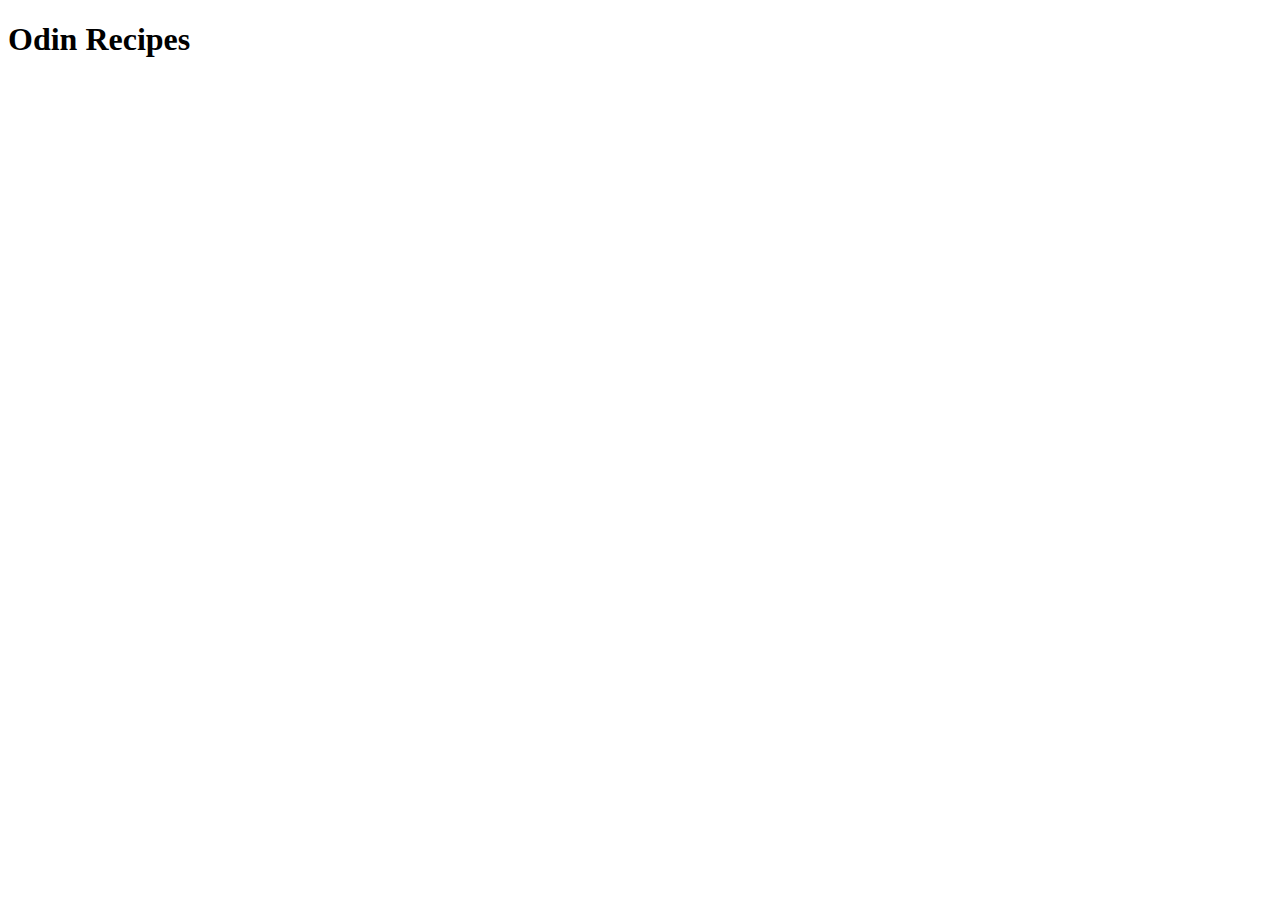
==== index.html @ 533fcf81 "created boiler plate html" ====
<!DOCTYPE html> <!-- tells you what type of document this is; in this 
    case, HTML -->

<html lang="en"> <!-- opening html tag for page, also specifies 
    language, english -->

<head> <!-- contains the meta data for the webpage -->

    <meta charset="UTF-8"> <!-- tells browsers to use utf-8 character encoding when
        translating machine code into human readable words; covers most characters
        and symbols in the world  -->

    <Title>Odin-Recipes</Title>
    
</head> <!-- closing tag for head -->

<body> <!-- contains the human readable portion of the webpage -->

    <h1>Odin Recipes</h1> <!-- header 1 -->

</body> <!-- closing tag for body -->




</html> <!-- closing tag for html webpage -->
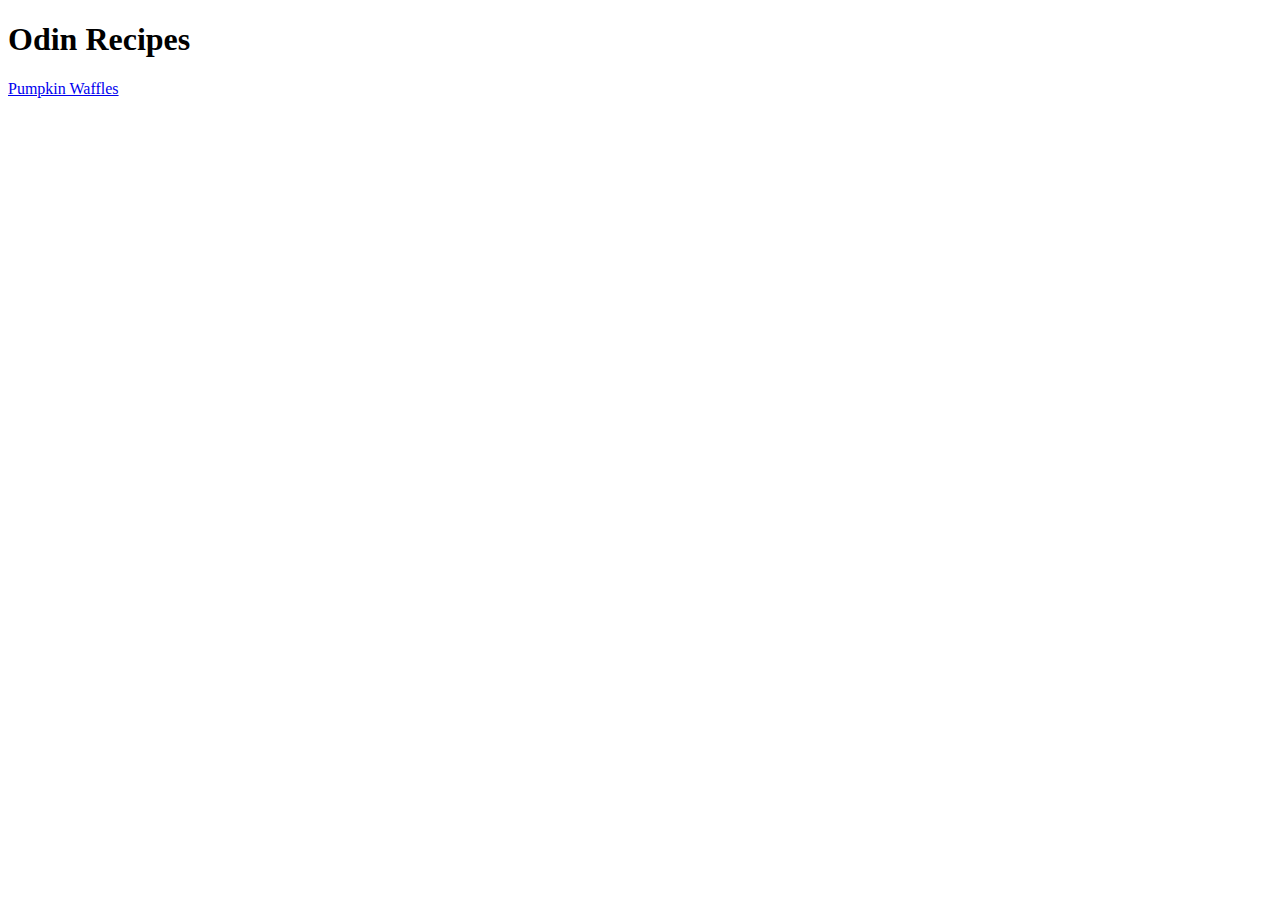
==== commit 296da056: "added hyperlink for pumpkin waffles recipe" ====
--- a/index.html
+++ b/index.html
@@ -18,6 +18,10 @@
 
     <h1>Odin Recipes</h1> <!-- header 1 -->
 
+    <a href="https://www.allrecipes.com/recipe/106388/pumpkin-waffles/" 
+    target="_blank">Pumpkin Waffles</a> <!-- anchor tag for adding hyperlinks;
+    target="_blank will open link in a new tab"-->
+
 </body> <!-- closing tag for body -->
 
 
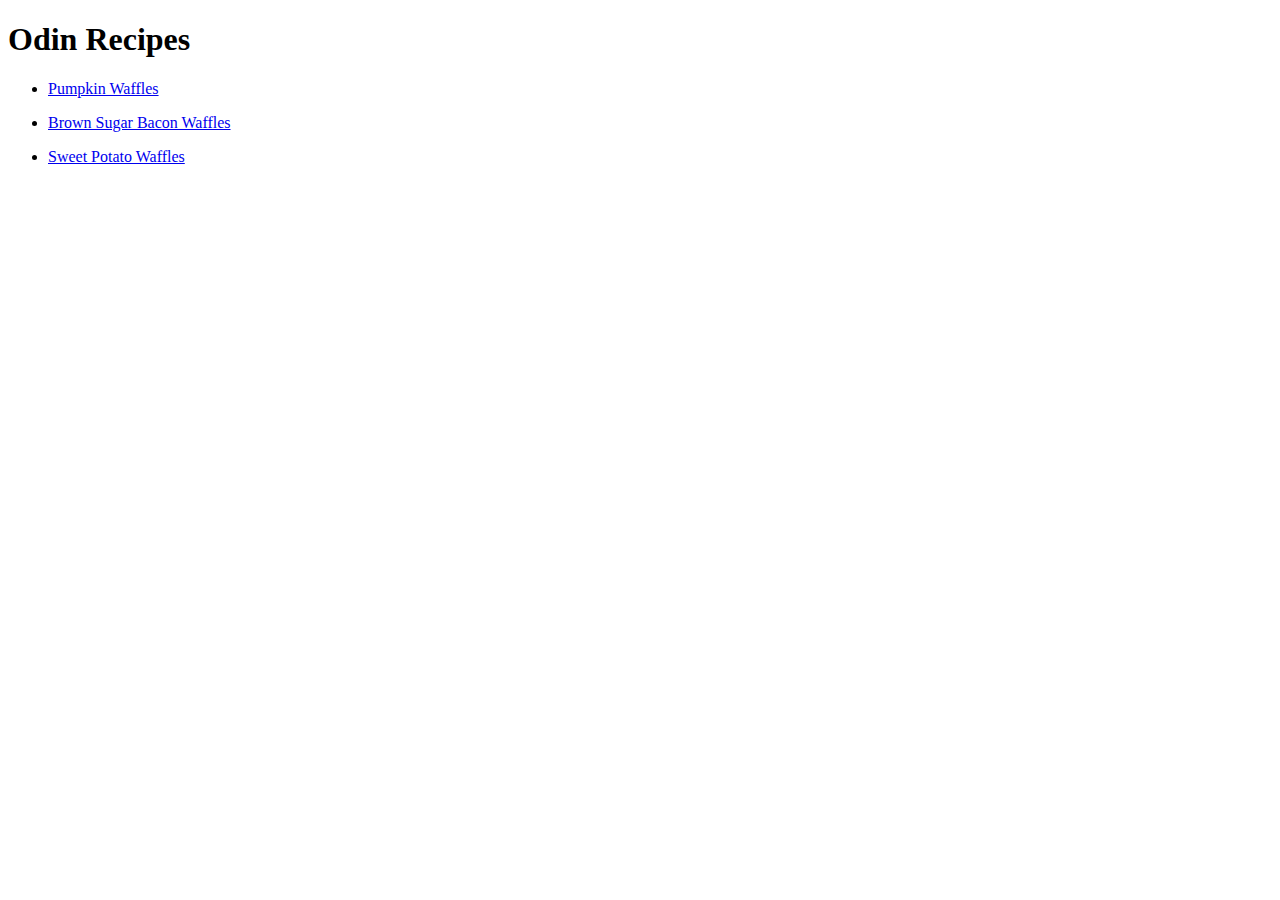
==== commit a9bcd5e0: "added sweet potato waffles title and brown sugar bacon waffles title; linked to pumpkin-waffles.html" ====
--- a/index.html
+++ b/index.html
@@ -17,11 +17,22 @@
 <body> <!-- contains the human readable portion of the webpage -->
 
     <h1>Odin Recipes</h1> <!-- header 1 -->
-
-    <a href="https://www.allrecipes.com/recipe/106388/pumpkin-waffles/" 
+    <ul>
+   <li>
+    <p>
+    <a href="recipes/pumpkin-waffles.html" 
     target="_blank">Pumpkin Waffles</a> <!-- anchor tag for adding hyperlinks;
     target="_blank will open link in a new tab"-->
-
+    </li></p>
+    <p> <li>
+    <a href="recipes/brown-sugar-bacon-waffles.html" target="_blank">
+        Brown Sugar Bacon Waffles
+    </a></li></p>
+    <p> <li>
+    <a href="recipes/sweet-potato-waffles.html" target="_blank">
+        Sweet Potato Waffles
+    </a></li></p>
+    </ul>
 </body> <!-- closing tag for body -->
 
 
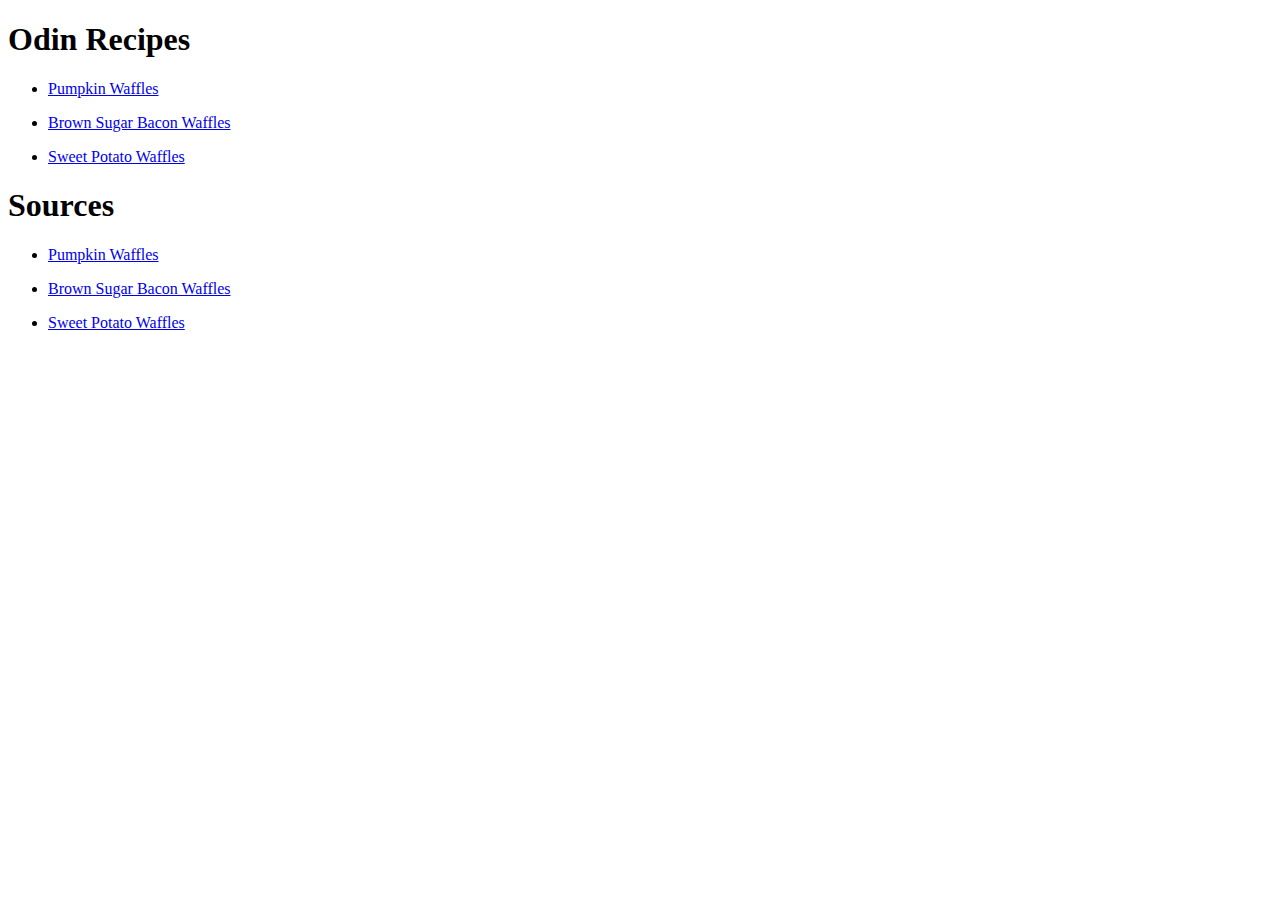
==== commit 0d63373d: "added recipe sources with external links; links to the recipe pages where I got the recipes." ====
--- a/index.html
+++ b/index.html
@@ -33,6 +33,15 @@
         Sweet Potato Waffles
     </a></li></p>
     </ul>
+
+    <h1>Sources</h1>
+    <ul><p><li><a href="https://www.allrecipes.com/recipe/106388/pumpkin-waffles/"
+         target="_blank">Pumpkin Waffles</a></li></p>
+        <p><li><a href="https://www.allrecipes.com/recipe/202674/brown-sugar-bacon-waffles/"
+             target="_blank">Brown Sugar Bacon Waffles</a></li></p>
+        <p><li><a href="https://www.allrecipes.com/recipe/254536/sweet-potato-waffles/"
+             target="_blank">Sweet Potato Waffles</a></li></p>
+        </ul>
 </body> <!-- closing tag for body -->
 
 
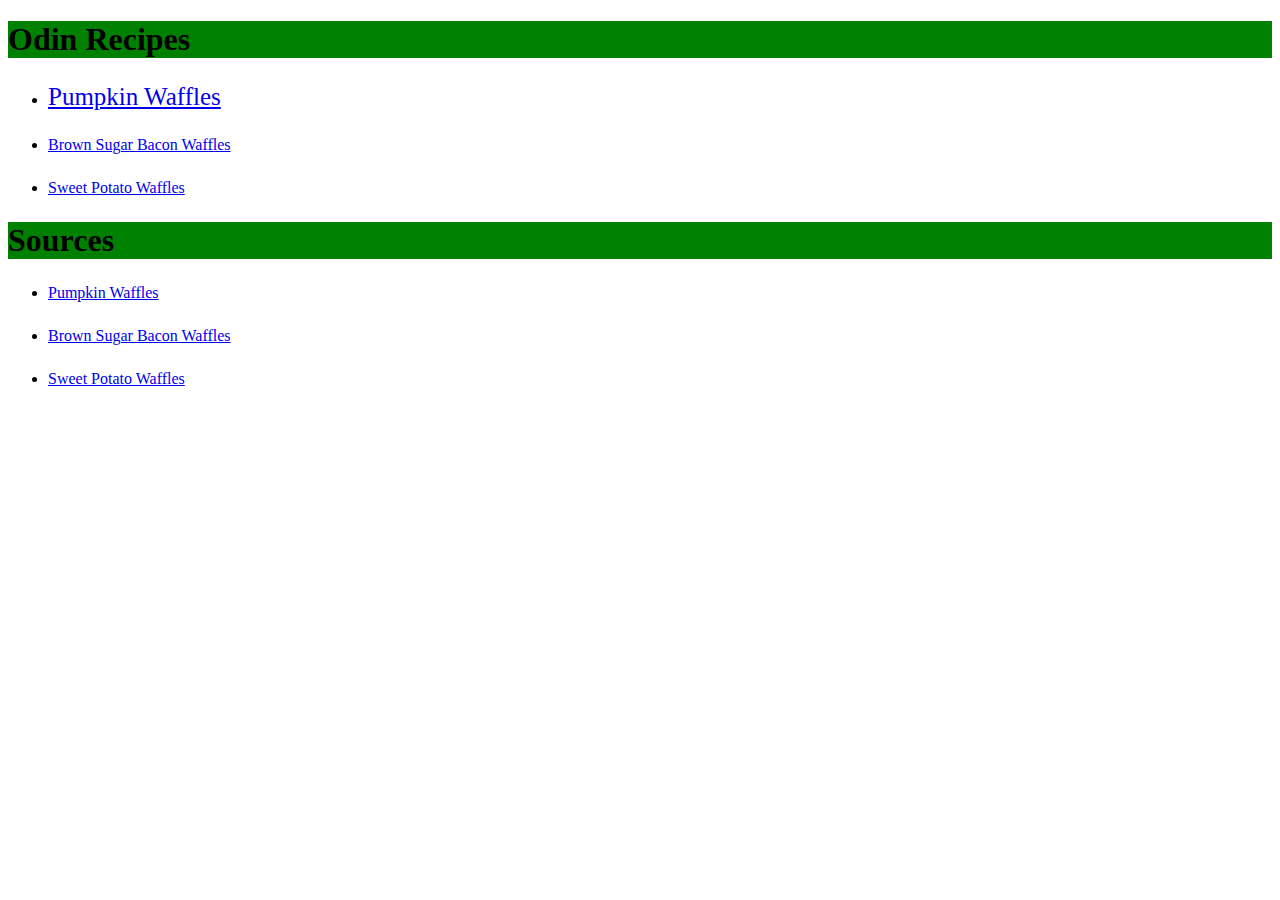
==== commit 8281c479: "created sytles.css file linked index.html to external styles.css file give h1 green background color" ====
--- a/index.html
+++ b/index.html
@@ -10,41 +10,69 @@
         translating machine code into human readable words; covers most characters
         and symbols in the world  -->
 
+        <link rel="stylesheet" href="styles.css">
+
+
     <Title>Odin-Recipes</Title>
     
 </head> <!-- closing tag for head -->
 
 <body> <!-- contains the human readable portion of the webpage -->
-
+    
     <h1>Odin Recipes</h1> <!-- header 1 -->
-    <ul>
-   <li>
-    <p>
-    <a href="recipes/pumpkin-waffles.html" 
-    target="_blank">Pumpkin Waffles</a> <!-- anchor tag for adding hyperlinks;
-    target="_blank will open link in a new tab"-->
-    </li></p>
-    <p> <li>
-    <a href="recipes/brown-sugar-bacon-waffles.html" target="_blank">
-        Brown Sugar Bacon Waffles
-    </a></li></p>
-    <p> <li>
-    <a href="recipes/sweet-potato-waffles.html" target="_blank">
-        Sweet Potato Waffles
-    </a></li></p>
+     <ul>
+         <li>
+             <p>
+                 <a href="recipes/pumpkin-waffles.html" 
+                 target="_blank">Pumpkin Waffles</a> <!-- anchor tag for adding hyperlinks;
+                 target="_blank will open link in a new tab"-->
+         </li>
+            </p>
+             <p>
+                <li>
+                  <a href="recipes/brown-sugar-bacon-waffles.html" target="_blank">
+                     Brown Sugar Bacon Waffles
+                 </a>
+                </li>
+            </p>
+             <p> 
+                <li>
+                    <a href="recipes/sweet-potato-waffles.html" target="_blank">
+                        Sweet Potato Waffles
+                     </a>
+                </li>
+            </p>
     </ul>
 
     <h1>Sources</h1>
-    <ul><p><li><a href="https://www.allrecipes.com/recipe/106388/pumpkin-waffles/"
-         target="_blank">Pumpkin Waffles</a></li></p>
-        <p><li><a href="https://www.allrecipes.com/recipe/202674/brown-sugar-bacon-waffles/"
-             target="_blank">Brown Sugar Bacon Waffles</a></li></p>
-        <p><li><a href="https://www.allrecipes.com/recipe/254536/sweet-potato-waffles/"
-             target="_blank">Sweet Potato Waffles</a></li></p>
+
+    <ul>
+        <p>
+            <li>
+                <a href="https://www.allrecipes.com/recipe/106388/pumpkin-waffles/"
+                target="_blank">Pumpkin Waffles
+                </a>
+            </li>
+        </p>
+
+        <p>
+            <li>
+                <a href="https://www.allrecipes.com/recipe/202674/brown-sugar-bacon-waffles/"
+                target="_blank">Brown Sugar Bacon Waffles
+                </a>
+            </li>
+        </p>
+
+        <p>
+            <li>
+                <a href="https://www.allrecipes.com/recipe/254536/sweet-potato-waffles/"
+                target="_blank">Sweet Potato Waffles
+                </a>
+            </li>
+        </p>
+
         </ul>
+
 </body> <!-- closing tag for body -->
 
-
-
-
 </html> <!-- closing tag for html webpage -->--- a/styles.css
+++ b/styles.css
@@ -0,0 +1,17 @@
+.title-one {
+
+    background-color: orange;
+}
+
+
+p {
+
+    font-size: 25px;
+
+}
+
+h1 {
+
+    background-color: green;
+
+}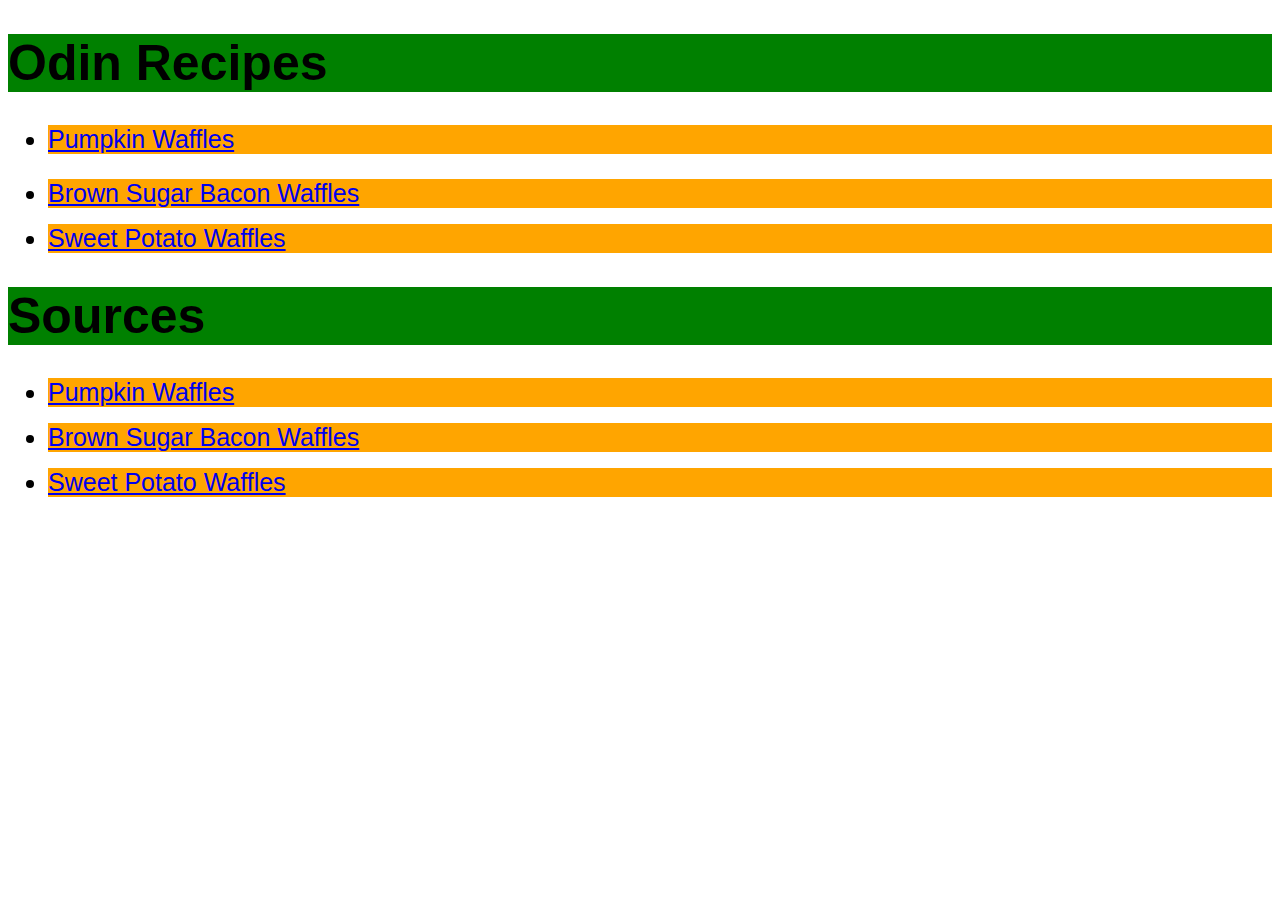
==== commit 1b102648: "no changes, action deleted" ====
--- a/index.html
+++ b/index.html
@@ -18,7 +18,7 @@
 </head> <!-- closing tag for head -->
 
 <body> <!-- contains the human readable portion of the webpage -->
-    
+
     <h1>Odin Recipes</h1> <!-- header 1 -->
      <ul>
          <li>
--- a/styles.css
+++ b/styles.css
@@ -1,17 +1,19 @@
-.title-one {
+h1, li {
 
-    background-color: orange;
+    font-family: Arial, Helvetica, sans-serif;
 }
 
 
-p {
+li {
 
     font-size: 25px;
+    background-color: orange;
 
 }
 
 h1 {
 
     background-color: green;
+    font-size: 50px;
 
 }